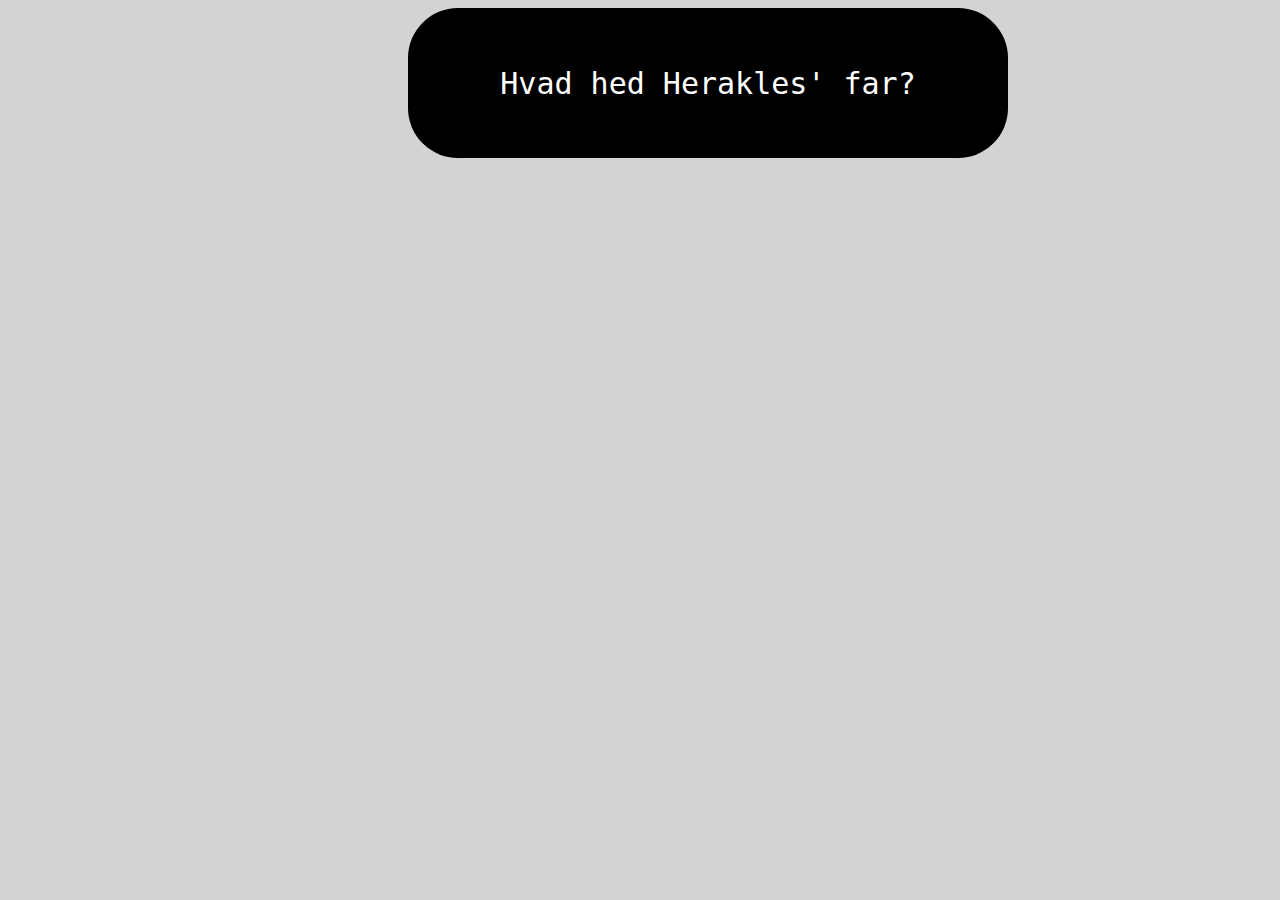
==== heraklesfar.html @ 8f74e0a7 "ny side - herakles" ====
<!DOCTYPE html>
<html>

<head>
    <meta charset="utf-8">
    <title>Antik Quiz</title>
    <link rel="stylesheet" type="text/css" href="style.css">
</head>

<body>


    

<section>
    <div id="rectangle">
    <p id="question">
Hvad hed Herakles' far? 
    </p>
    </div>
</section>
   





</body>

</html>
---- style.css ----
body{
    background-color: lightgrey;
}

#rectangle{
    width:600px;
    height: 150px;
    background-color: black;
    align-content: center;
    margin-left: 400px;
    border-radius: 50px;
    
    
}
#question{
    color: white;
    font-family: monospace;
    font-size:30px;
    text-align: center;
    
}
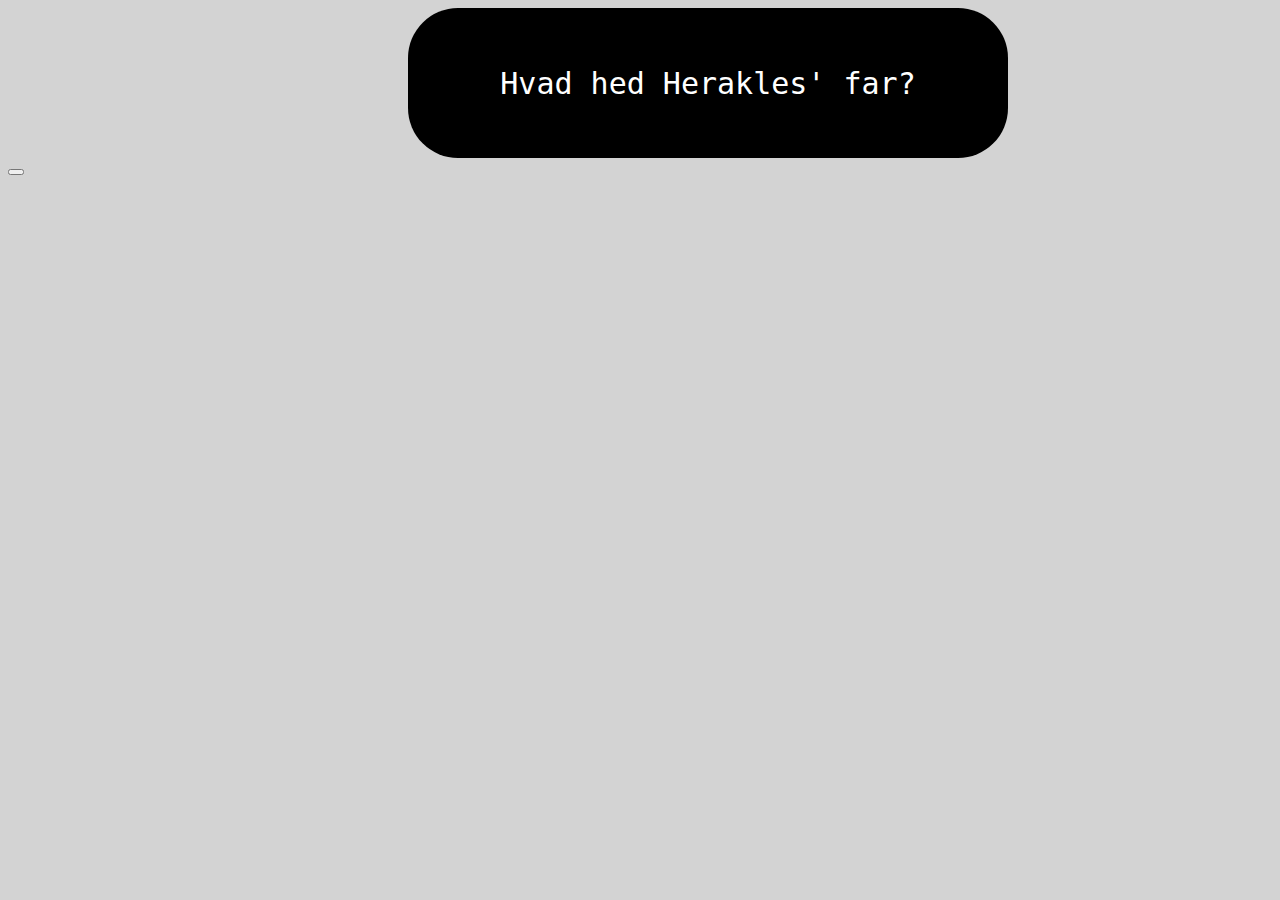
==== commit 0646fa29: "Button" ====
--- a/heraklesfar.html
+++ b/heraklesfar.html
@@ -10,16 +10,20 @@
 <body>
 
 
-    
 
-<section>
-    <div id="rectangle">
-    <p id="question">
-Hvad hed Herakles' far? 
-    </p>
-    </div>
-</section>
-   
+
+    <section>
+        <div id="rectangle">
+            <p id="question">
+                Hvad hed Herakles' far?
+            </p>
+        </div>
+        
+        <button id="button">
+        </button>
+        
+    </section>
+
 
 
 
